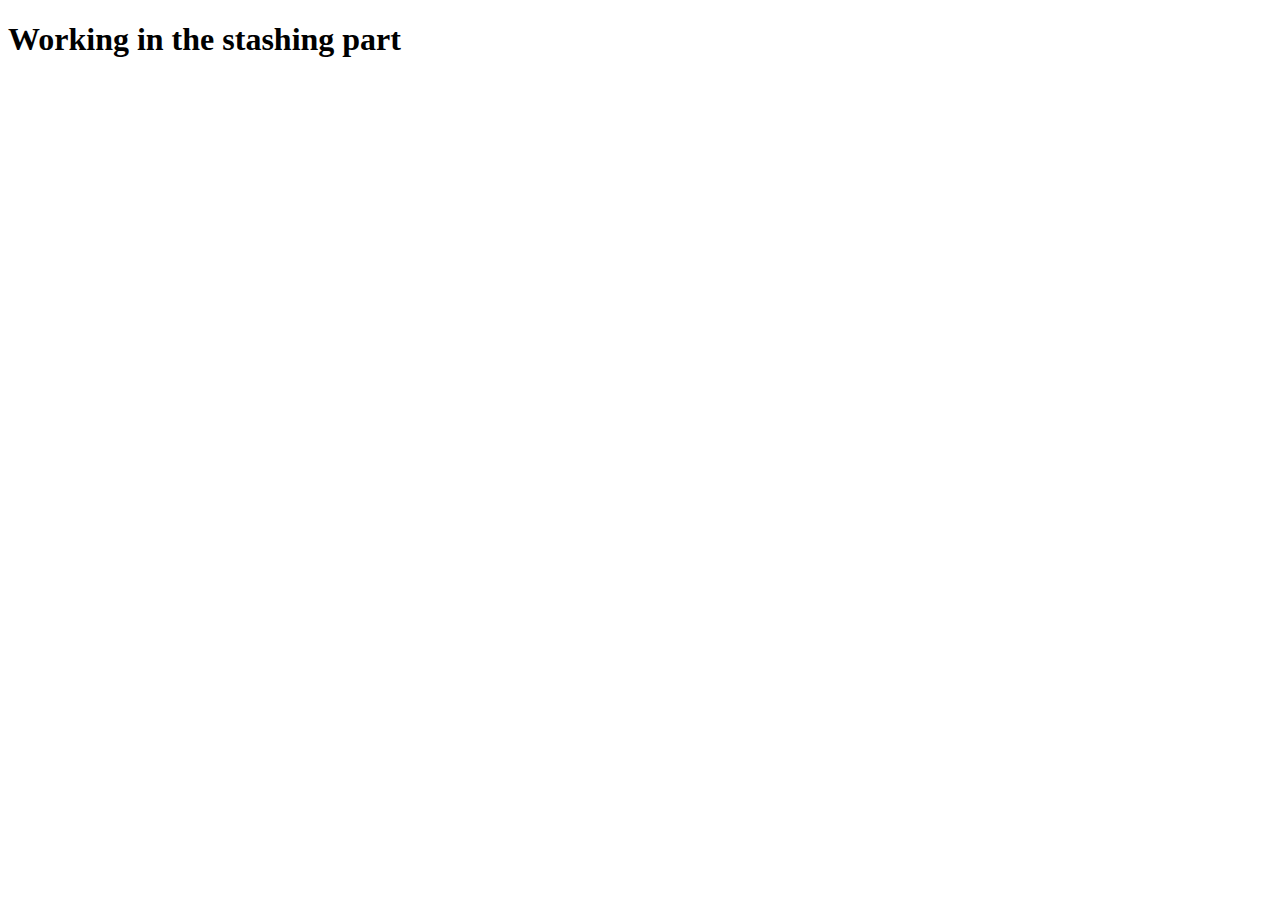
==== stashing.html @ 166ae052 "Stashing page add" ====
<!DOCTYPE html>
<html lang="en">
  <head>
    <meta charset="UTF-8" />
    <meta name="viewport" content="width=device-width, initial-scale=1.0" />
    <title>Document</title>
  </head>
  <body>
    <h1>Working in the stashing part</h1>
  </body>
</html>
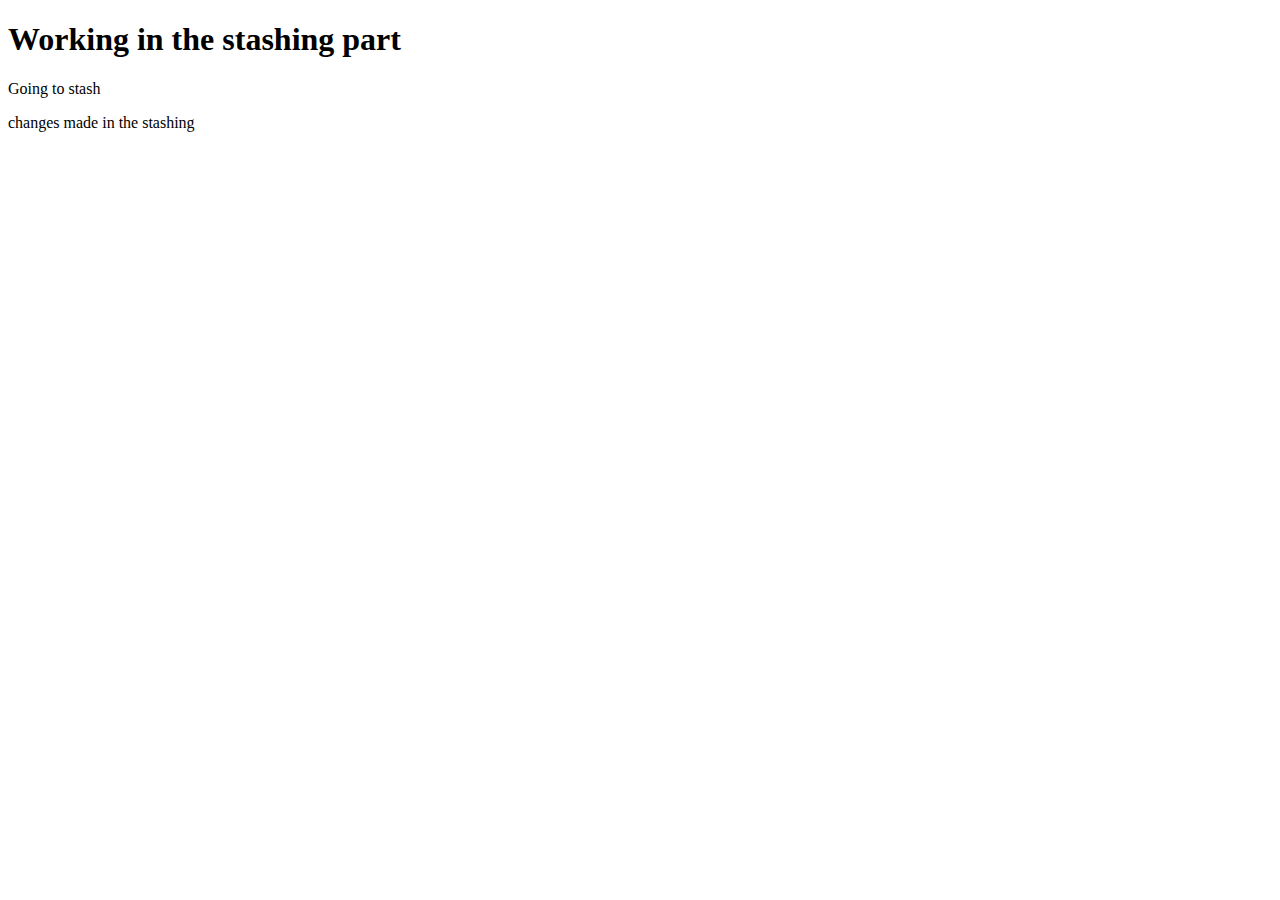
==== commit 1be82da6: "stash text add" ====
--- a/stashing.html
+++ b/stashing.html
@@ -7,5 +7,8 @@
   </head>
   <body>
     <h1>Working in the stashing part</h1>
+
+    <p>Going to stash</p>
+    <p>changes made in the stashing</p>
   </body>
 </html>
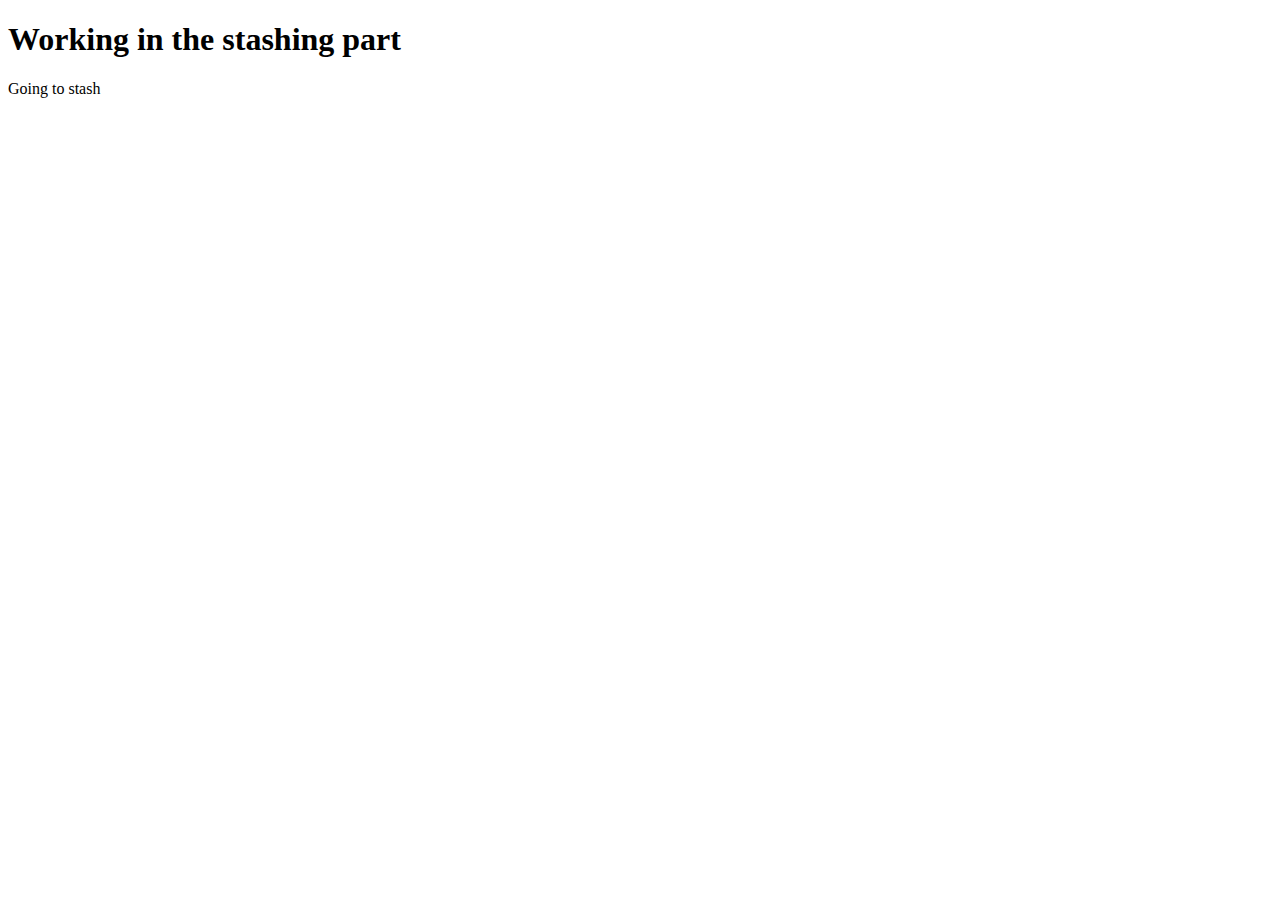
==== commit 897a5f6b: "comited" ====
--- a/stashing.html
+++ b/stashing.html
@@ -9,6 +9,6 @@
     <h1>Working in the stashing part</h1>
 
     <p>Going to stash</p>
-    <p>changes made in the stashing</p>
+    <!-- <p>changes made in the stashing</p> -->
   </body>
 </html>
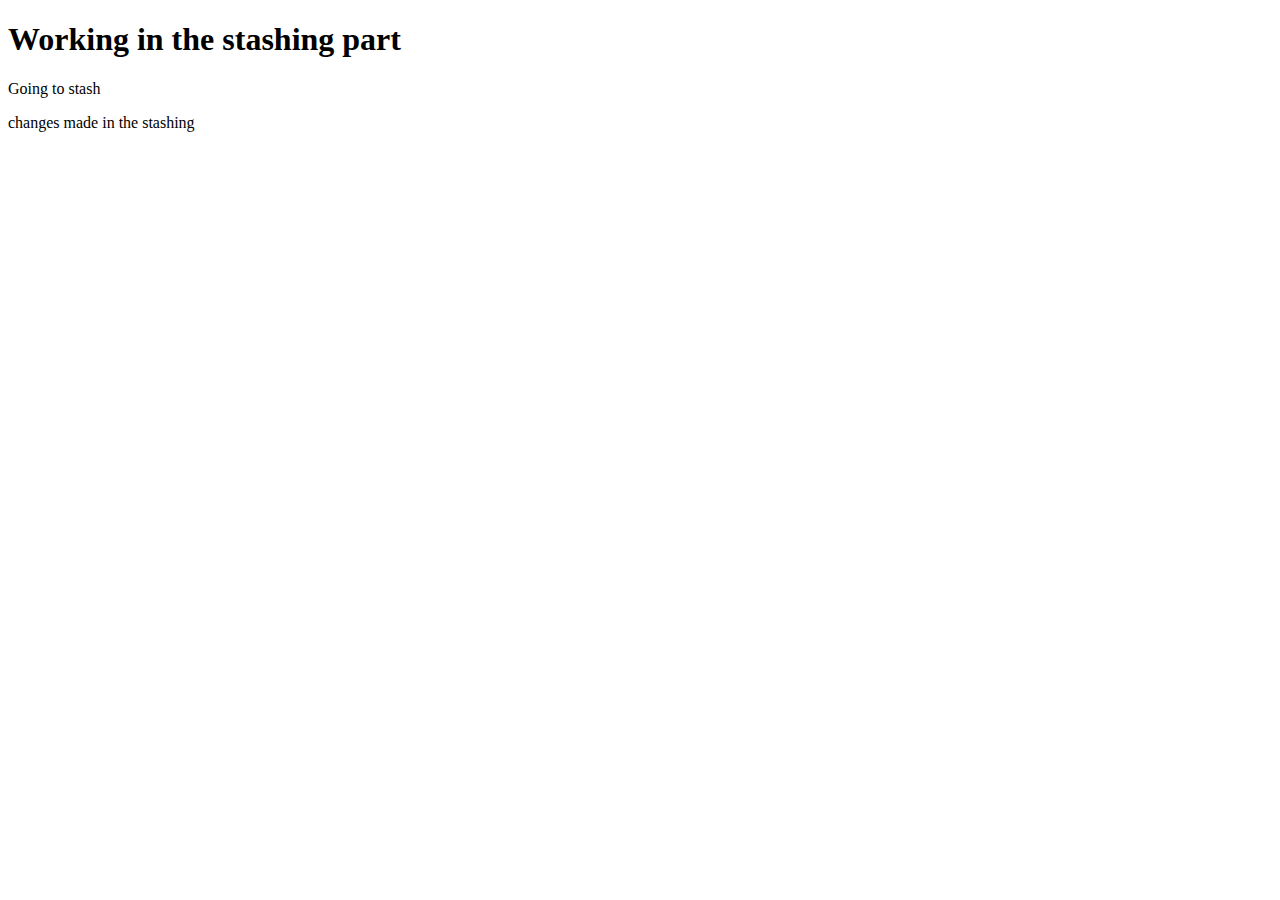
==== commit b7a68a98: "uncomited" ====
--- a/stashing.html
+++ b/stashing.html
@@ -9,6 +9,6 @@
     <h1>Working in the stashing part</h1>
 
     <p>Going to stash</p>
-    <!-- <p>changes made in the stashing</p> -->
+    <p>changes made in the stashing</p>
   </body>
 </html>
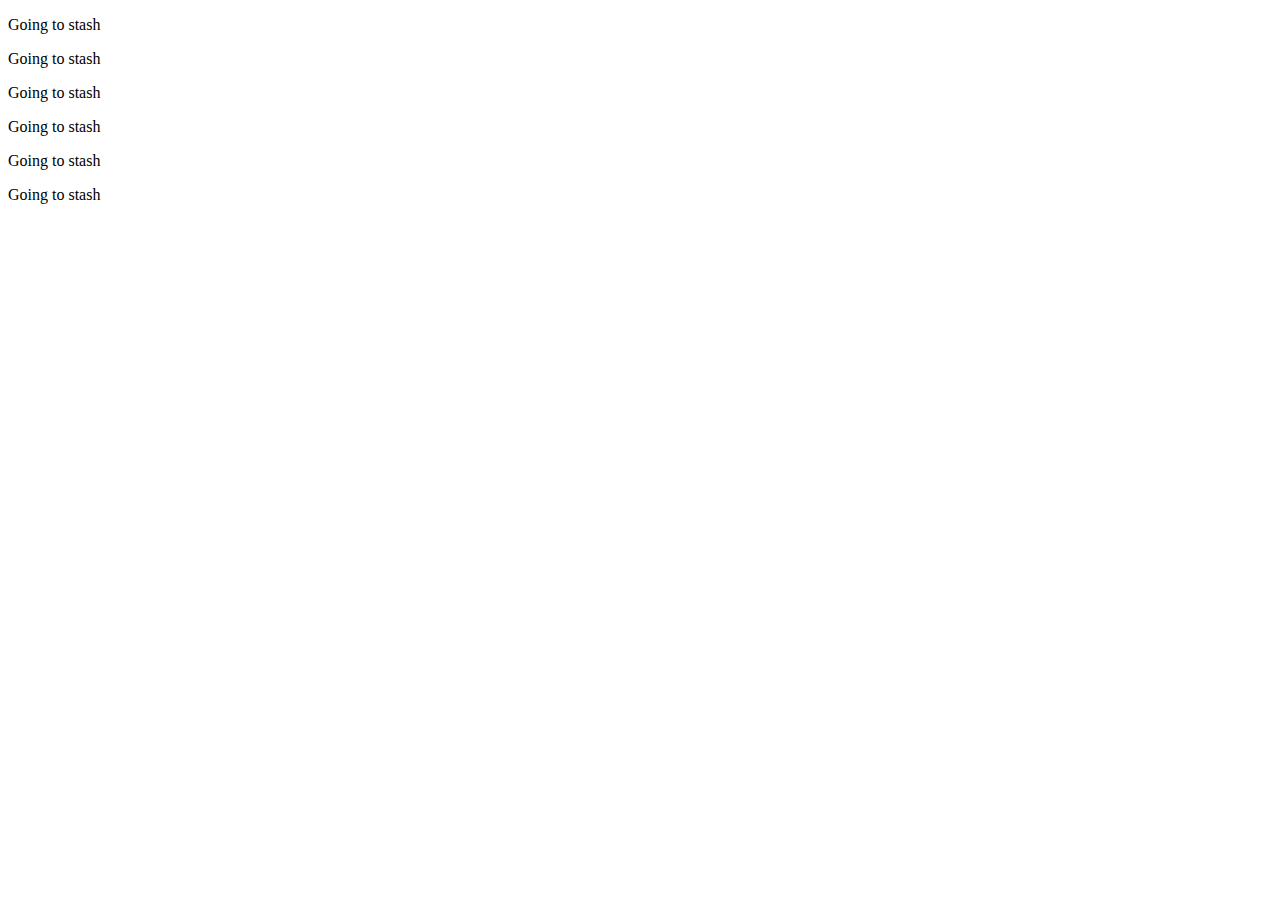
==== commit 14cd5e3f: "change" ====
--- a/stashing.html
+++ b/stashing.html
@@ -6,9 +6,15 @@
     <title>Document</title>
   </head>
   <body>
-    <h1>Working in the stashing part</h1>
+    <!-- <h1>Working in the stashing part</h1>
 
+    <p>Going to stash</p> -->
+    <!-- <p>changes made in the stashing</p> -->
     <p>Going to stash</p>
-    <p>changes made in the stashing</p>
+    <p>Going to stash</p>
+    <p>Going to stash</p>
+    <p>Going to stash</p>
+    <p>Going to stash</p>
+    <p>Going to stash</p>
   </body>
 </html>
